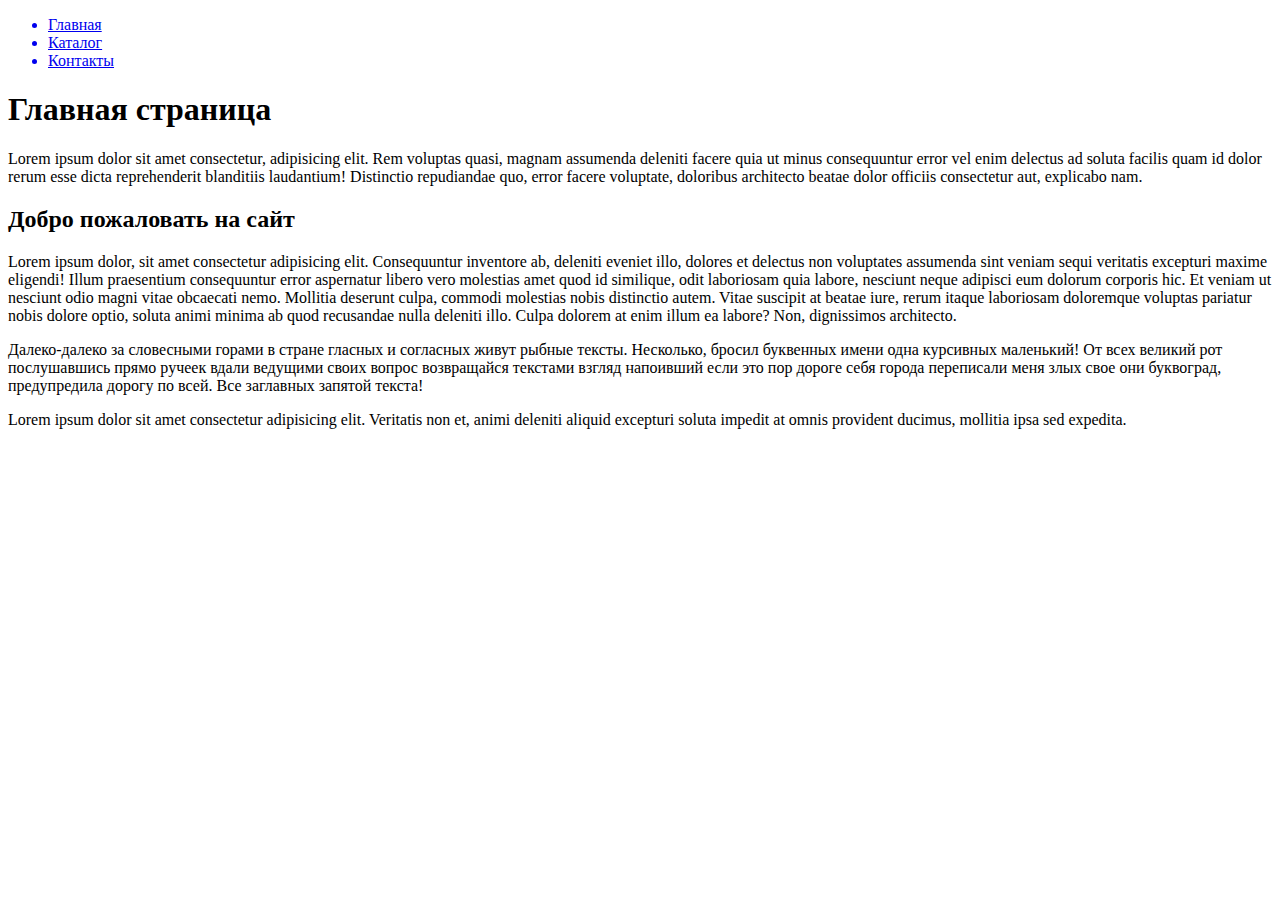
==== index.html @ ef2d598e "HomeWork 1" ====
<!DOCTYPE html>
<html lang="en">

<head>
    <meta charset="UTF-8" />
    <meta name="viewport" content="width=device-width, initial-scale=1.0" />
    <title>Document</title>
</head>

<body>
    <ul>
        <a href="#">
            <li>Главная</li>
        </a>
        <a href="./catalog/catalog.html">
            <li>Каталог</li>
        </a>
        <a href="./contacts.html">
            <li>Контакты</li>
        </a>
    </ul>
    <h1>Главная страница</h1>
    <p>
        Lorem ipsum dolor sit amet consectetur, adipisicing elit. Rem voluptas quasi, magnam assumenda deleniti facere quia ut minus consequuntur error vel enim delectus ad soluta facilis quam id dolor rerum esse dicta reprehenderit blanditiis laudantium! Distinctio
        repudiandae quo, error facere voluptate, doloribus architecto beatae dolor officiis consectetur aut, explicabo nam.
    </p>
    <h2>Добро пожаловать на сайт</h2>
    <p>
        Lorem ipsum dolor, sit amet consectetur adipisicing elit. Consequuntur inventore ab, deleniti eveniet illo, dolores et delectus non voluptates assumenda sint veniam sequi veritatis excepturi maxime eligendi! Illum praesentium consequuntur error aspernatur
        libero vero molestias amet quod id similique, odit laboriosam quia labore, nesciunt neque adipisci eum dolorum corporis hic. Et veniam ut nesciunt odio magni vitae obcaecati nemo. Mollitia deserunt culpa, commodi molestias nobis distinctio autem.
        Vitae suscipit at beatae iure, rerum itaque laboriosam doloremque voluptas pariatur nobis dolore optio, soluta animi minima ab quod recusandae nulla deleniti illo. Culpa dolorem at enim illum ea labore? Non, dignissimos architecto.
    </p>
    <p>
        Далеко-далеко за словесными горами в стране гласных и согласных живут рыбные тексты. Несколько, бросил буквенных имени одна курсивных маленький! От всех великий рот послушавшись прямо ручеек вдали ведущими своих вопрос возвращайся текстами взгляд напоивший
        если это пор дороге себя города переписали меня злых свое они буквоград, предупредила дорогу по всей. Все заглавных запятой текста!
    </p>
    <p>
        Lorem ipsum dolor sit amet consectetur adipisicing elit. Veritatis non et, animi deleniti aliquid excepturi soluta impedit at omnis provident ducimus, mollitia ipsa sed expedita.
    </p>
</body>

</html>
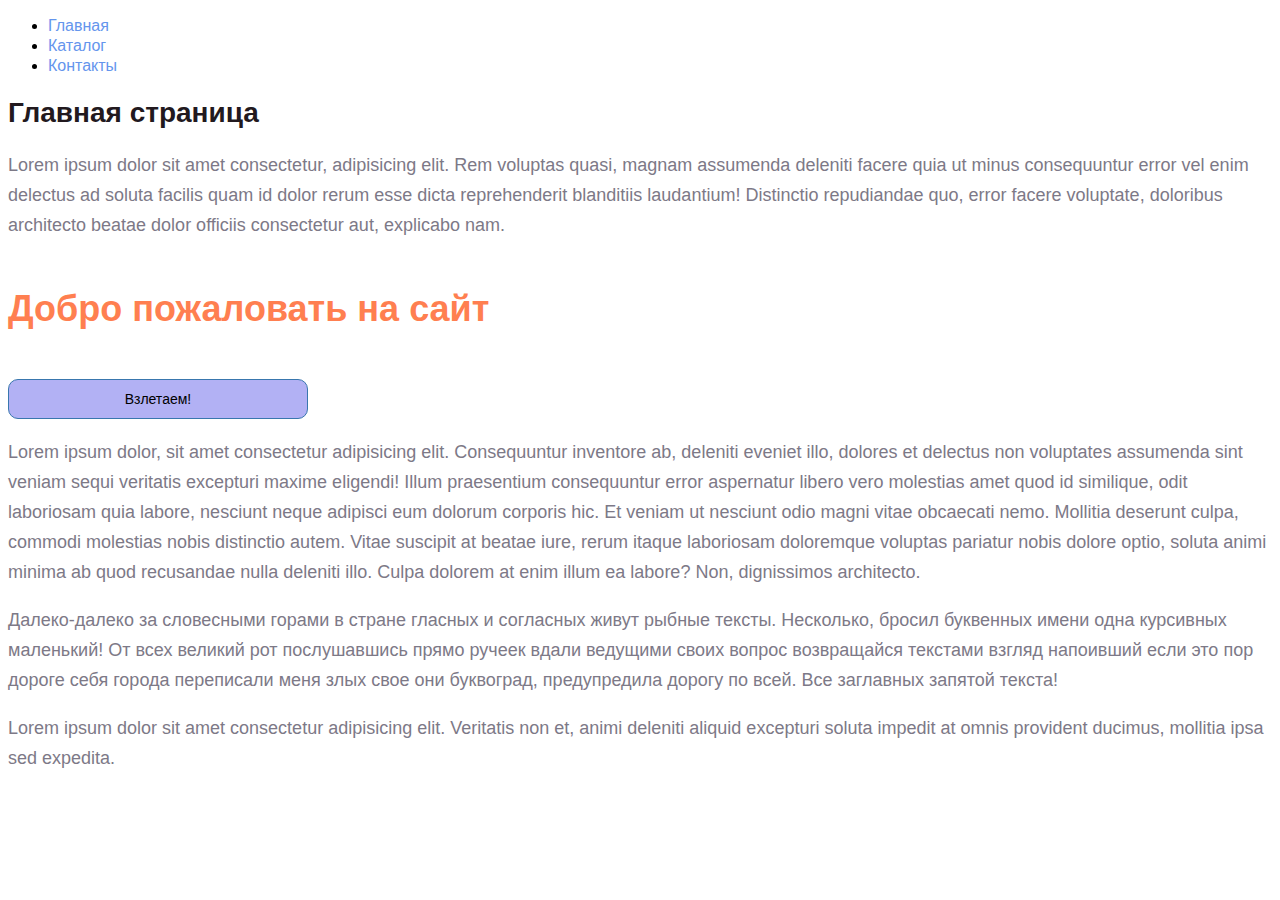
==== commit 663446af: "Домашнее задание №2 по HTML и CSS" ====
--- a/index.html
+++ b/index.html
@@ -1,42 +1,46 @@
 <!DOCTYPE html>
 <html lang="en">
+	<head>
+		<meta charset="UTF-8" />
+		<meta name="viewport" content="width=device-width, initial-scale=1.0" />
+		<link rel="stylesheet" href="./style.css" />
+		<title>Document</title>
+	</head>
 
-<head>
-    <meta charset="UTF-8" />
-    <meta name="viewport" content="width=device-width, initial-scale=1.0" />
-    <title>Document</title>
-</head>
+	<body>
+		<ul>
+			<li><a class="menu" href="#">Главная</a></li>
+			<li><a class="menu" href="./catalog/catalog.html">Каталог</a></li>
+			<li><a class="menu" href="./contacts.html">Контакты</a></li>
+		</ul>
+		<h1 class="title">Главная страница</h1>
+		<p class="text">
+			Lorem ipsum dolor sit amet consectetur, adipisicing elit. Rem voluptas quasi, magnam assumenda deleniti facere
+			quia ut minus consequuntur error vel enim delectus ad soluta facilis quam id dolor rerum esse dicta reprehenderit
+			blanditiis laudantium! Distinctio repudiandae quo, error facere voluptate, doloribus architecto beatae dolor
+			officiis consectetur aut, explicabo nam.
+		</p>
+		<h2 class="titletext">Добро пожаловать на сайт</h2>
 
-<body>
-    <ul>
-        <a href="#">
-            <li>Главная</li>
-        </a>
-        <a href="./catalog/catalog.html">
-            <li>Каталог</li>
-        </a>
-        <a href="./contacts.html">
-            <li>Контакты</li>
-        </a>
-    </ul>
-    <h1>Главная страница</h1>
-    <p>
-        Lorem ipsum dolor sit amet consectetur, adipisicing elit. Rem voluptas quasi, magnam assumenda deleniti facere quia ut minus consequuntur error vel enim delectus ad soluta facilis quam id dolor rerum esse dicta reprehenderit blanditiis laudantium! Distinctio
-        repudiandae quo, error facere voluptate, doloribus architecto beatae dolor officiis consectetur aut, explicabo nam.
-    </p>
-    <h2>Добро пожаловать на сайт</h2>
-    <p>
-        Lorem ipsum dolor, sit amet consectetur adipisicing elit. Consequuntur inventore ab, deleniti eveniet illo, dolores et delectus non voluptates assumenda sint veniam sequi veritatis excepturi maxime eligendi! Illum praesentium consequuntur error aspernatur
-        libero vero molestias amet quod id similique, odit laboriosam quia labore, nesciunt neque adipisci eum dolorum corporis hic. Et veniam ut nesciunt odio magni vitae obcaecati nemo. Mollitia deserunt culpa, commodi molestias nobis distinctio autem.
-        Vitae suscipit at beatae iure, rerum itaque laboriosam doloremque voluptas pariatur nobis dolore optio, soluta animi minima ab quod recusandae nulla deleniti illo. Culpa dolorem at enim illum ea labore? Non, dignissimos architecto.
-    </p>
-    <p>
-        Далеко-далеко за словесными горами в стране гласных и согласных живут рыбные тексты. Несколько, бросил буквенных имени одна курсивных маленький! От всех великий рот послушавшись прямо ручеек вдали ведущими своих вопрос возвращайся текстами взгляд напоивший
-        если это пор дороге себя города переписали меня злых свое они буквоград, предупредила дорогу по всей. Все заглавных запятой текста!
-    </p>
-    <p>
-        Lorem ipsum dolor sit amet consectetur adipisicing elit. Veritatis non et, animi deleniti aliquid excepturi soluta impedit at omnis provident ducimus, mollitia ipsa sed expedita.
-    </p>
-</body>
-
-</html>+		<button class="but">Взлетаем!</button>
+		<p class="text">
+			Lorem ipsum dolor, sit amet consectetur adipisicing elit. Consequuntur inventore ab, deleniti eveniet illo,
+			dolores et delectus non voluptates assumenda sint veniam sequi veritatis excepturi maxime eligendi! Illum
+			praesentium consequuntur error aspernatur libero vero molestias amet quod id similique, odit laboriosam quia
+			labore, nesciunt neque adipisci eum dolorum corporis hic. Et veniam ut nesciunt odio magni vitae obcaecati nemo.
+			Mollitia deserunt culpa, commodi molestias nobis distinctio autem. Vitae suscipit at beatae iure, rerum itaque
+			laboriosam doloremque voluptas pariatur nobis dolore optio, soluta animi minima ab quod recusandae nulla deleniti
+			illo. Culpa dolorem at enim illum ea labore? Non, dignissimos architecto.
+		</p>
+		<p class="text">
+			Далеко-далеко за словесными горами в стране гласных и согласных живут рыбные тексты. Несколько, бросил буквенных
+			имени одна курсивных маленький! От всех великий рот послушавшись прямо ручеек вдали ведущими своих вопрос
+			возвращайся текстами взгляд напоивший если это пор дороге себя города переписали меня злых свое они буквоград,
+			предупредила дорогу по всей. Все заглавных запятой текста!
+		</p>
+		<p class="text">
+			Lorem ipsum dolor sit amet consectetur adipisicing elit. Veritatis non et, animi deleniti aliquid excepturi soluta
+			impedit at omnis provident ducimus, mollitia ipsa sed expedita.
+		</p>
+	</body>
+</html>
--- a/style.css
+++ b/style.css
@@ -0,0 +1,45 @@
+body {
+    font-family: "PT Sans", "Arial", sans-serif;
+}
+
+a {
+    text-decoration: none;
+}
+
+.menu {
+    color: cornflowerblue;
+    font-size: 16px;
+    line-height: 20px;
+}
+
+.title {
+    color: #22191e;
+    font-size: 28px;
+    line-height: 36px;
+    font-weight: bold;
+}
+
+.text {
+    font-style: normal;
+    font-weight: 300;
+    font-size: 18px;
+    line-height: 30px;
+    color: #7D7987
+}
+
+.titletext {
+    color: coral;
+    font-style: normal;
+    font-weight: 700;
+    font-size: 36px;
+    line-height: 80px;
+}
+
+.but {
+    width: 300px;
+    background-color: rgb(178, 177, 244);
+    height: 40px;
+    font-size: 14px;
+    border: 1px solid #3977ae;
+    border-radius: 10px;
+}